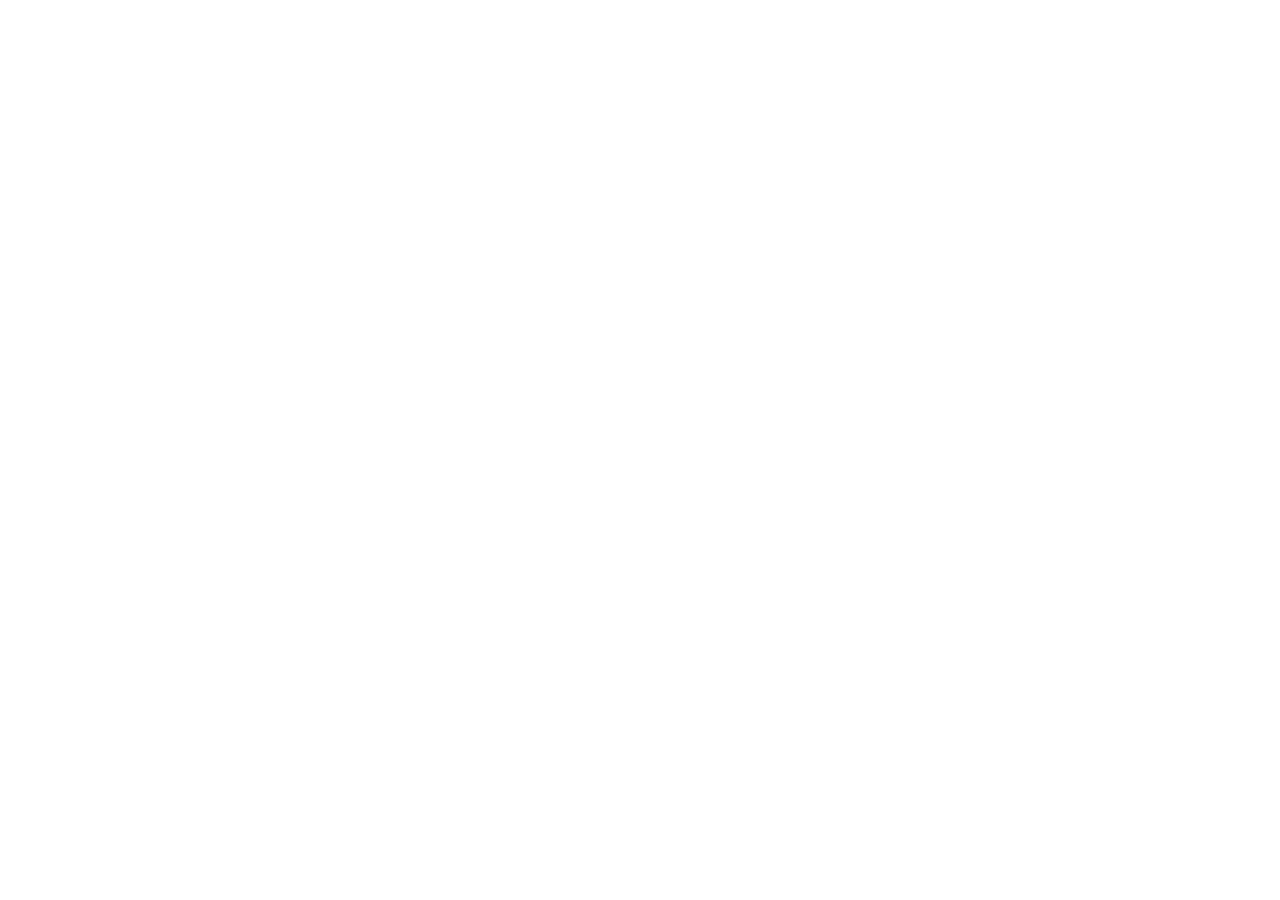
==== coffee-house/home.html @ 481419eb "refactor: file names, assets" ====
<!DOCTYPE html>
<html lang="en">
<head>
    <meta charset="UTF-8">
    <meta name="viewport" content="width=device-width, initial-scale=1">
    <title>Coffee house</title>
    <link rel="icon" href="assets/icons/coffee-cup-light.svg" type="image/x-icon">
    <link rel="stylesheet" href="home.css">
</head>
<body>
<header>

</header>
<main>
    <section>

    </section>
</main>
<footer>

</footer>
</body>
</html>
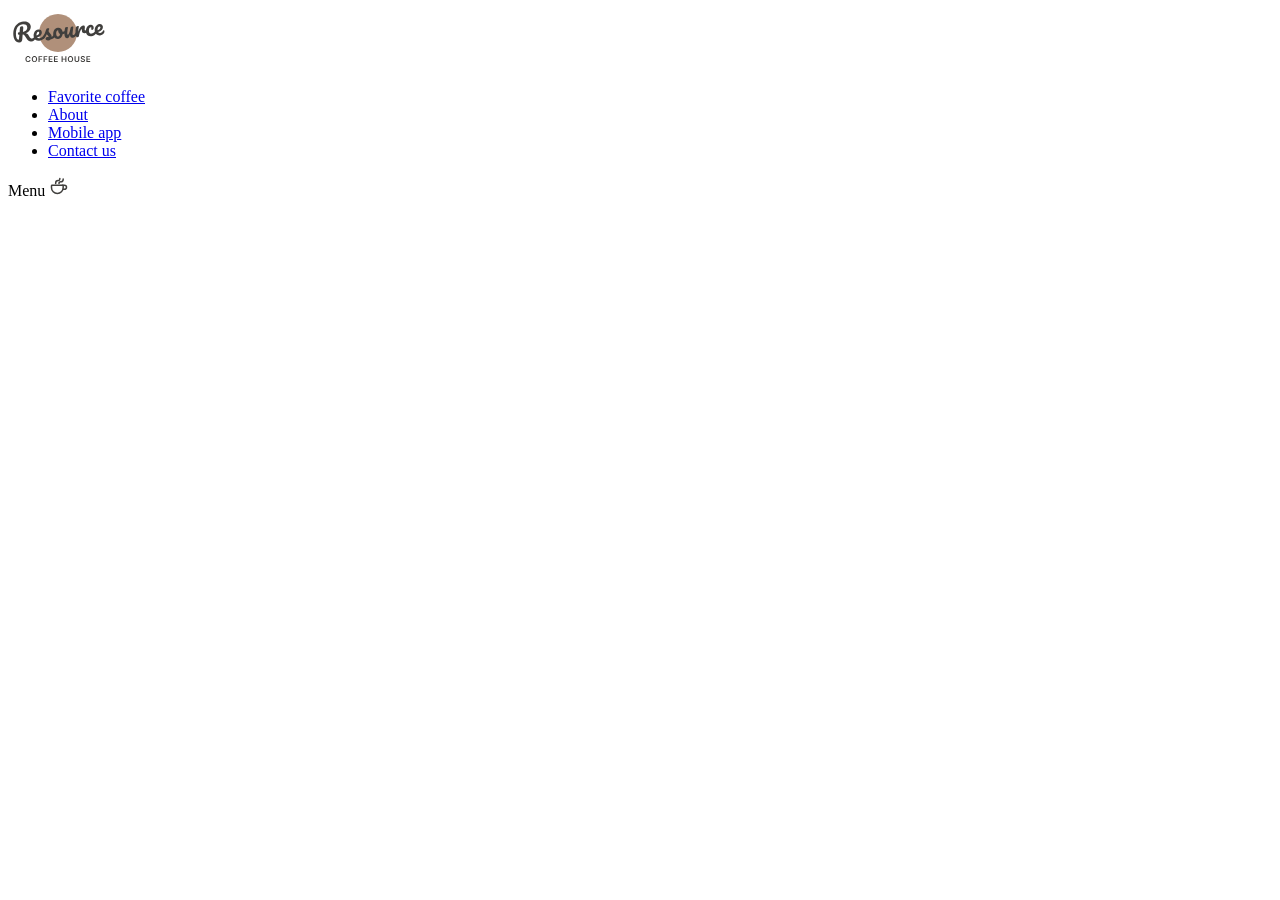
==== commit 5be2a5f4: "feat: header html implementation" ====
--- a/coffee-house/home.html
+++ b/coffee-house/home.html
@@ -9,7 +9,19 @@
 </head>
 <body>
 <header>
-
+    <div>
+        <img src="assets/icons/logo.svg" alt="logo">
+        <ul>
+            <li><a href="#favorite">Favorite coffee</a></li>
+            <li><a href="#about">About</a></li>
+            <li><a href="#mobile-app">Mobile app</a></li>
+            <li><a href="#contacts">Contact us</a></li>
+        </ul>
+        <div>
+            <span>Menu</span>
+            <img src="assets/icons/coffee-cup.svg" alt="coffee cup">
+        </div>
+    </div>
 </header>
 <main>
     <section>
